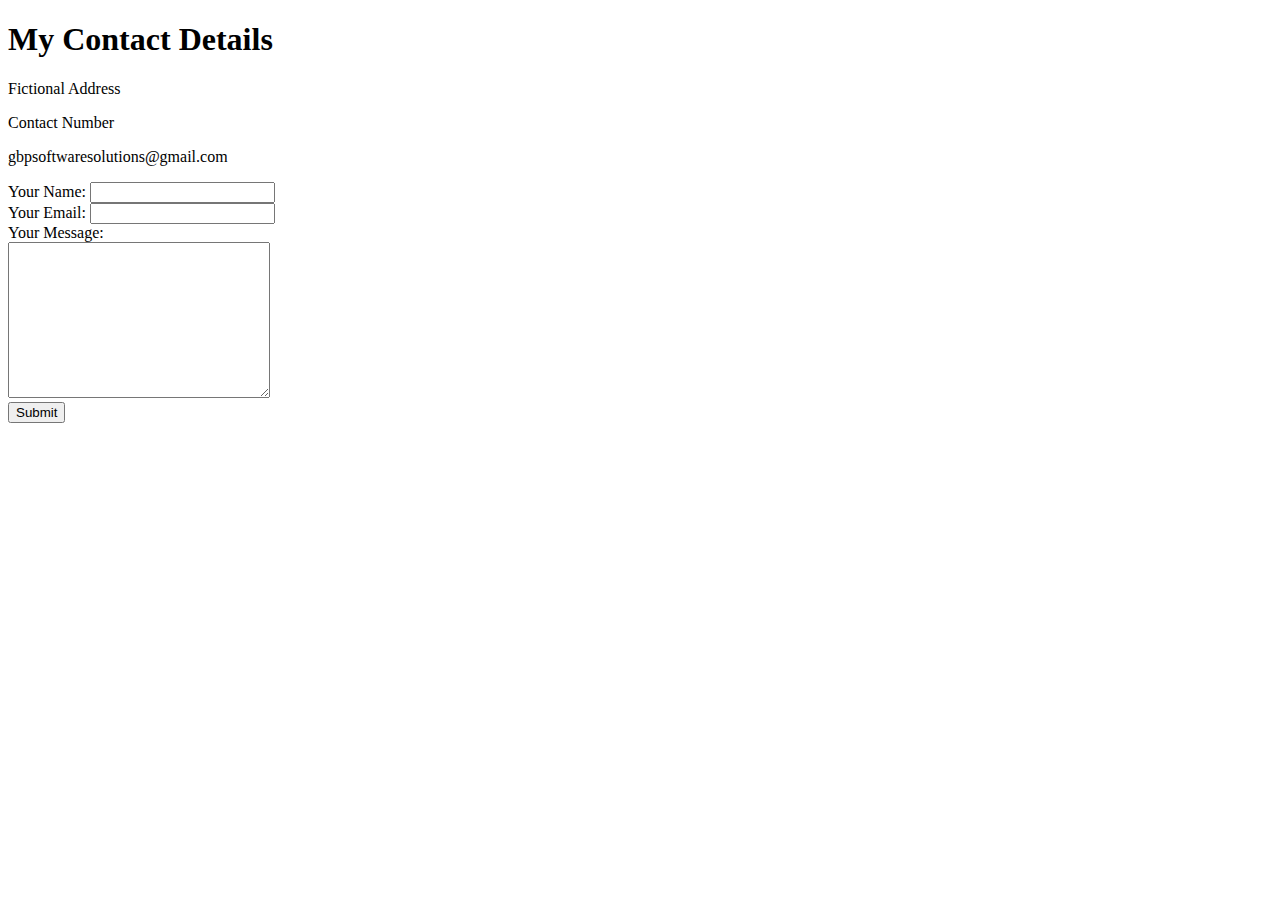
==== contact.html @ 31670fa7 "Added Initial CV Website Files" ====
<!DOCTYPE html>
<html lang="en" dir="ltr">
  <head>
    <meta charset="utf-8">
    <title>Contact Me</title>
  </head>
  <body>
    <h1>My Contact Details</h1>
    <p>Fictional Address</p>
    <p>Contact Number</p>
    <p>gbpsoftwaresolutions@gmail.com</p>

    <form action="mailto:info@gbpsoftwaresolutions.com" method="post" enctype="text/plain">
      <label for="">Your Name:</label>
      <input type="text" name="yourName" value=""><br>
      <label for="">Your Email:</label>
      <input type="email" name="yourEmail" value=""><br>
      <label for="">Your Message:</label><br>
      <textarea name="yourMessage" rows="10" cols="30"></textarea><br>
      <input type="submit" name="">
    </form>

  </body>
</html>
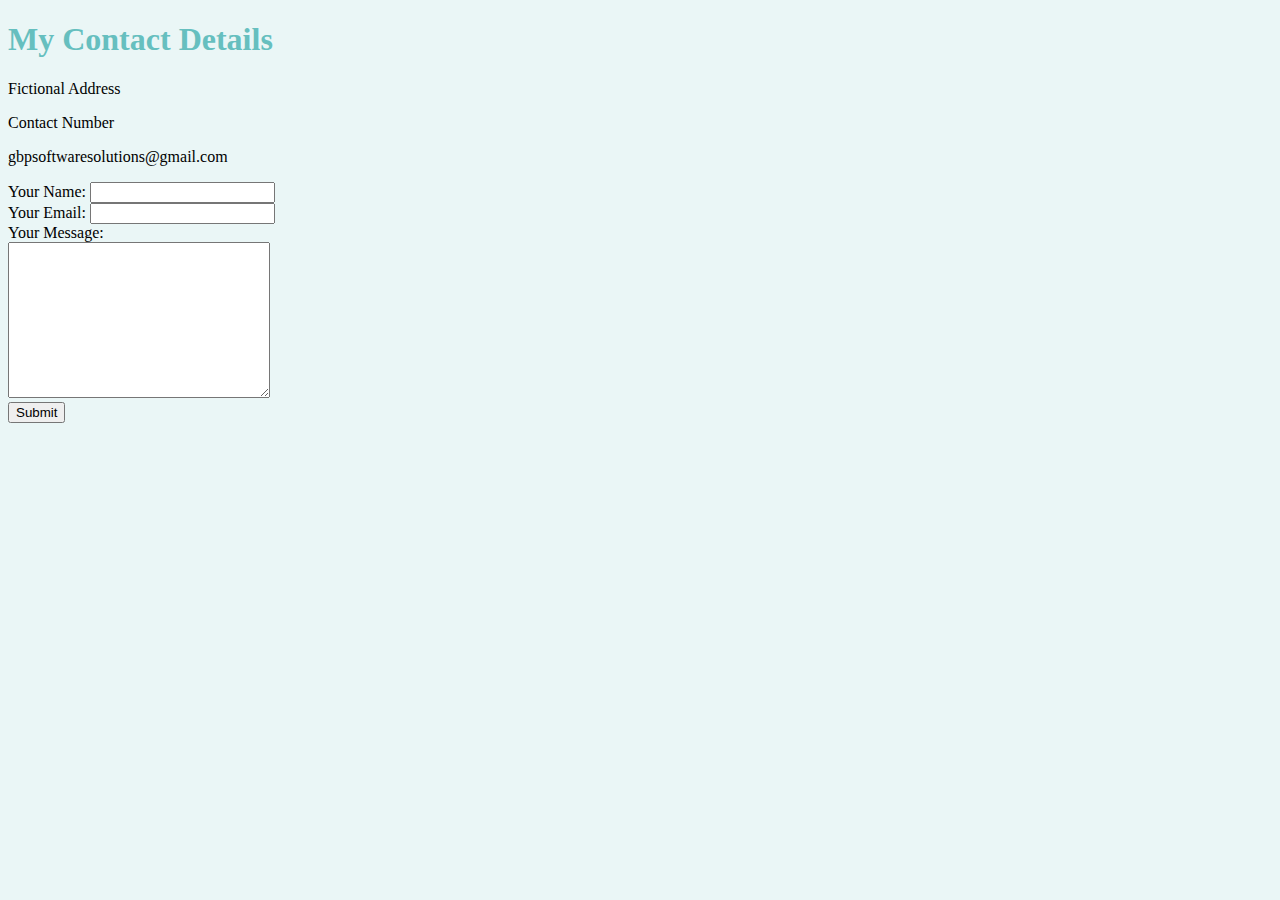
==== commit a0423646: "Update contact.html" ====
--- a/contact.html
+++ b/contact.html
@@ -3,6 +3,7 @@
   <head>
     <meta charset="utf-8">
     <title>Contact Me</title>
+      <link rel="stylesheet" href="style.css">
   </head>
   <body>
     <h1>My Contact Details</h1>
--- a/style.css
+++ b/style.css
@@ -0,0 +1,23 @@
+
+  body{
+    background-color: #EAF6F6;
+  }
+
+  h1{
+    color: #66BFBF;
+  }
+
+  h3{
+    color: #66BFBF;
+  }
+
+  hr{
+    border-style: none;
+    border-top-style: dotted;
+    border-color: grey;
+    border-width: 5px;
+    width: 5%;
+  }
+  img{
+    height: 175px;
+  }
